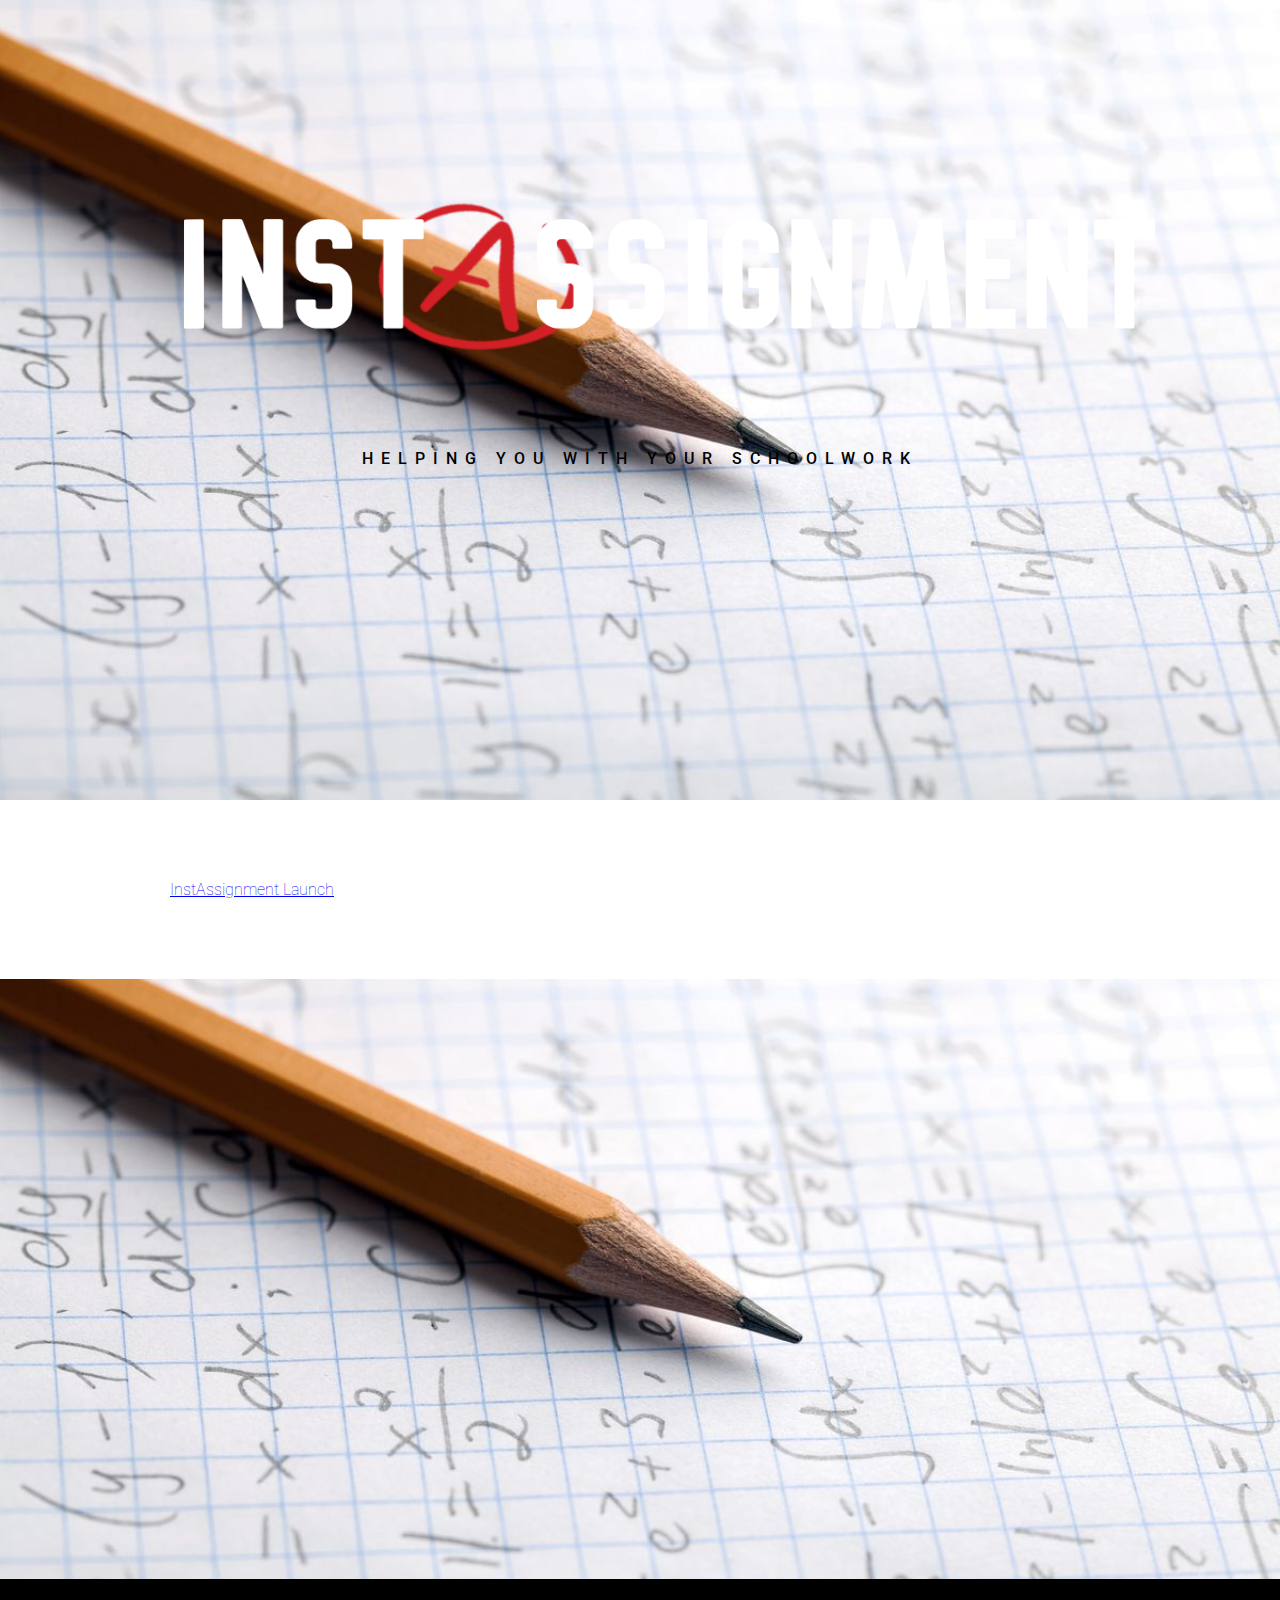
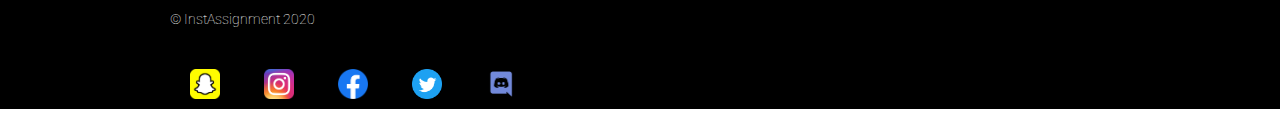
==== index.html @ b22bb9b7 "Update index.html" ====
<!DOCTYPE html>
<html lang="en-US">
  <head>
    <!-- Global site tag (gtag.js) - Google Analytics -->
<script async src="https://www.googletagmanager.com/gtag/js?id=UA-180230434-1"></script>
<script>
  window.dataLayer = window.dataLayer || [];
  function gtag(){dataLayer.push(arguments);}
  gtag('js', new Date());

  gtag('config', 'UA-180230434-1');
</script>

    <title>InstAssignment</title>
    <meta charset="utf-8">
    <link href='https://fonts.googleapis.com/css?family=Roboto:400,300,500,100' rel='stylesheet' type='text/css'>
    <link rel="icon" type="image/png" href="favicon-32x32.png" sizes="32x32">
    <link rel="icon" type="image/png" href="favicon-16x16.png" sizes="16x16">
    <link href="index.css" type="text/css" rel="stylesheet">
    <script src="https://cdn.logwork.com/widget/countdown.js"></script>
    <!-- Global site tag (gtag.js) - Google Analytics -->
    <meta name="viewport" content ="width=device-width,initial-scale=1,user-scalable=yes" />
  </head>
  <body>
    <div class="header">
      <div class="container">
        <h1><img src="InstAssignment.png" alt="InstAssignment Logo" height="160"></h1>
        <p>Helping you with your schoolwork</p>
      </div>
    </div>

    <div class="main">
      <div class="container">
        <a href="https://logwork.com/countdown-2riv" class="countdown-timer" data-style="columns" data-timezone="America/New_York" data-textcolor="#117bff" data-date="2020-10-12 08:00" data-digitscolor="#117bff">InstAssignment Launch</a>
      </div>
    </div>

    <div class="jumbotron">
      <div class="container">
      </div>
    </div>

    <div class="footer">
      <div class="container">
        <p id="footer">&copy; InstAssignment 2020</p>
      </div>

      <div class="socialMedia">
        <div class="container">
          <a href="https://www.snapchat.com/add/instassignment"><img class="btnB" src="Snapchat_App_Icon.png" width="30" height="30"></a>
          <a href="https://www.instagram.com/instassignments/"><img class="btnB" src="Instagram.png" width="30" height="30"></a>
          <a href="https://www.facebook.com/InstAssignment"><img class="btnB" src="f_logo_RGB-Blue_512.png" width="30" height="30"></a>
          <a href="https://twitter.com/InstAssignment"><img class="btnB" src="Twitter_Social_Icon_Circle_Color.png" width="30" height="30"></a>
          <a href="https://discord.gg/eXXcADa"><img class="btnB" src="Discord-Logo-Color.png" width="30" height="30"></a>
        </div>
    </div>
  </body>
</html>
---- index.css ----
html, body {
  margin: 0;
  padding: 0;
}

body {
  font-family: 'Roboto', sans-serif;
  font-weight: 100;
}

.container {
  margin: 0 auto;
  max-width: 940px;
  padding: 0 10px;
}

.header {
  background: url(homework.jpeg) no-repeat center center;
  -webkit-background-size: cover;
  -moz-background-size: cover;
  -o-background-size: cover;
  height: 800px;
  text-align: center;
}

.header .container {
  position: relative;
  top: 200px;
}

@media (max-width: 960px) {
.header .container img {
  width: 75%
}
}

.header h1 {
  color: #fff;
  line-height: 100px;
  font-size: 80px;
  margin-top: 0;
  margin-bottom: 80px;
  text-transform: uppercase;
}


@media (min-width:850px) {
  .header h1 {
    font-size: 120px;
  }
}

.header p {
  color: #000000;
  font-weight: 500;
  letter-spacing: 8px;
  margin-bottom: 40px;
  margin-top: 0;
  text-transform: uppercase;
}

nav .dropdown {
  display: none;
}

@media (max-width: 960px) {
  nav ul     { display: none; }
  nav .dropdown { display: inline-block; }
}

/* Style The Dropdown Button */
.dropbtn {
  background-color: #000000;
  color: white;
  padding: 10px 40px;
  border: none;
  cursor: pointer;
  font-family: 'Roboto', sans-serif;
  font-weight: 100;
  font-size: 16px;
}

/* The container <div> - needed to position the dropdown content */
.dropdown {
  position: relative;
  display: inline-block;
  padding-top: 20px;
}

/* Dropdown Content (Hidden by Default) */
.dropdown-content {
  display: none;
  position: absolute;
  background-color: #f9f9f9;
  min-width: 160px;
  box-shadow: 0px 8px 16px 0px rgba(0,0,0,0.2);
  z-index: 1;
  transition: background .5s;
}

/* Links inside the dropdown */
.dropdown-content a {
  color: black;
  padding: 12px 16px;
  text-decoration: none;
  display: block;
}

/* Change color of dropdown links on hover */
.dropdown-content a:hover {
  background-color: #f1f1f1
}

/* Show the dropdown menu on hover */
.dropdown:hover .dropdown-content {
  display: block;
}

/* Change the background color of the dropdown button when the dropdown content is shown */
.dropdown:hover .dropbtn {
  background-color: #117bff;
  transition: background .5s;
}

.btnA {
  color: #fff;
  background: #000;
  padding: 10px 40px;
  text-decoration: none;
  transition: background .5s;
}

.text {
  color: #fff;
  background: #000;
  padding: 10px 40px;
  text-decoration: none;
  transition: background .5s;
  position: absolute;
  top: 50%;
  left: 50%;
  transform: translate(-50%, -50%);
  -ms-transform: translate(-50%, -50%);
}

#menu-outer {
	height: 80px;
}

.nav {
	display: table;   /* Allow the centering to work */
	margin: 0 auto;
  background-image: url(instassignment.png) no-repeat center center;
  background: #000;
  height: 80px;
  width: 100%;
}

.logo {
  display: block;
  margin-left: auto;
  margin-right: auto;
  width: 50%;
}

ul#horizontal-list {
	min-width: 696px;
	list-style: none;
	padding-top: 20px;
}

ul#horizontal-list li {
		display: inline;
}

.btnA:hover, .nav ul li:hover {
  background : #117bff;
  cursor: pointer;
  transition: background .5s;
}

.text:hover {
  background : #117bff;
  cursor: pointer;
  transition: background .5s;
}

.main .container {
  margin: 80px auto;
}

.main img {
  float: center;
  margin: 50px 80px 50px 0;
}

.imgtext {
  float: left;
  padding: 0 10px 50px 0;
  position: relative;
  bottom: 50px;
}

table {
  border-collapse: separate;
  border-spacing: 0 15px;
}

th, td {
  width: 276px;
  padding: 10px;
}

.container {
  position: relative;
  width: 100%;
  color: #117bff;
}

.image {
  display: block;
  width: 100%;
  height: auto;
}

.overlay_image {
  display: block;
}

.overlay {
  position: absolute;
  top: 0;
  bottom: 0;
  left: 0;
  right: 0;
  height: 100%;
  width: 100%;
  opacity: 0;
  transition: .5s ease;
  background-color: #117bff;
}

.container:hover .overlay {
  opacity: 1;
}

.button-primary {
  color: #fff;
  background: #000;
  padding: 10px 40px;
  text-decoration: none;
  transition: background .5s;
}

.button-primary:hover {
  background : #117bff;
  cursor: pointer;
  transition: background .5s;
}

.contact
{
  text-align: left;
}

input, textarea , button
{
  width: 100%;
}
textarea
{
  height: 200px;
}

.jumbotron .btnB {
  margin: 10px 0 0;
  float: right;
}

.btnB {
  color: #fff;
  background: #000;
  padding: 10px 20px;
  text-decoration: none;
  transition: background .5s;
}

.btnB:hover {
  background : #117bff;
  cursor: pointer;
  transition: background .5s;
}

.jumbotron {
  background: url(homework.jpeg) center center;
  background-size: cover;
  -webkit-background-size: cover;
  -moz-background-size: cover;
  -o-background-size: cover;
  height: 600px;
}

.jumbotron .container {
  position: relative;
  top: 220px;
}

.jumbotron h2 {
  color: #fff;
  text-align: right;
}

.jumbotron p {
  color: #fff;
  text-align: right;
}

.jumbotron .btnA {
  margin: 10px 0 0;
  float: right;
}

.footer {
  background: #000;
  height: 80px;
  padding-bottom: 50px;
}

.footer p {
  color: #fff;
  font-size: 14px;
  height: 80px;
  line-height: 80px;
  margin: 0;
}

@media (max-width: 500px) {
  .header h1 {
    font-size: 50px;
    line-height: 64px;
  }

  .main, .jumbotron {
    padding: 0 30px;
  }

  .main img {
    width: 100%;
  }

  @media (max-width: 960px) {
    .main .container img {
      width: 35%;
    }
  }
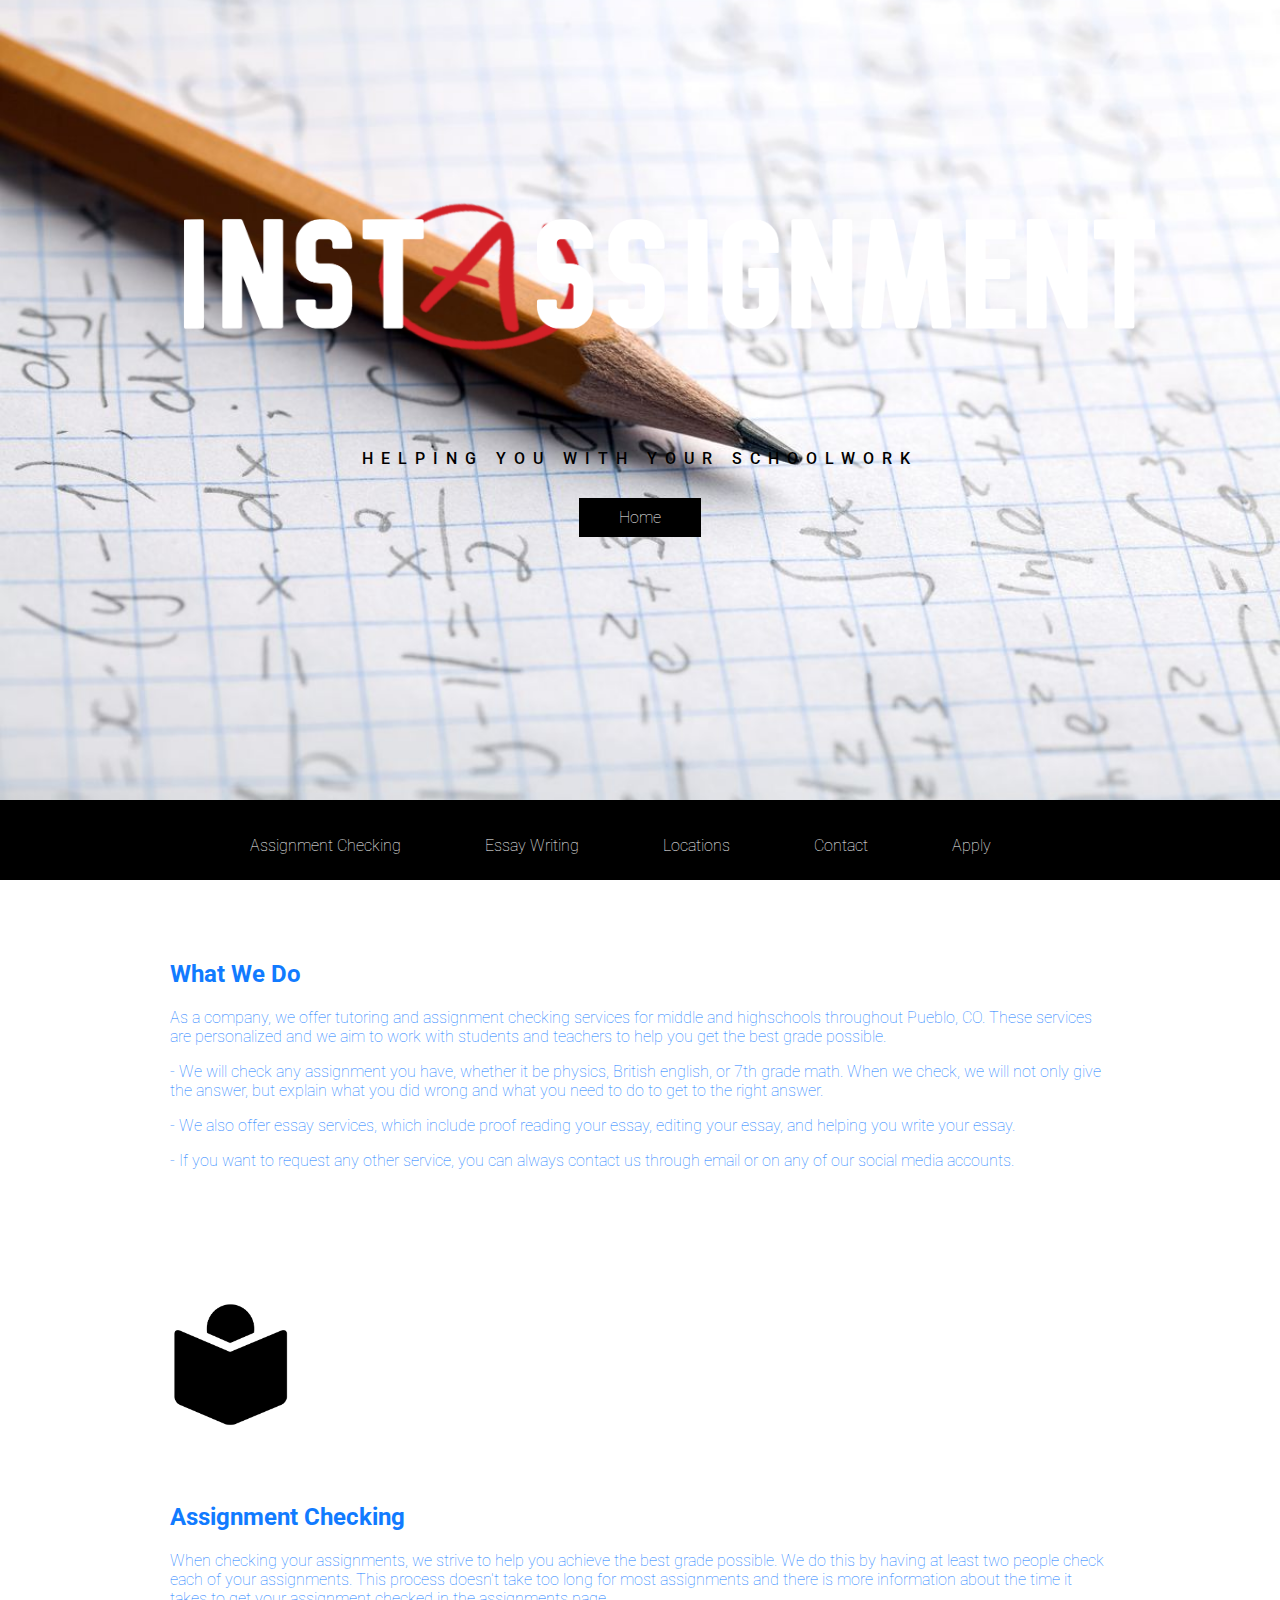
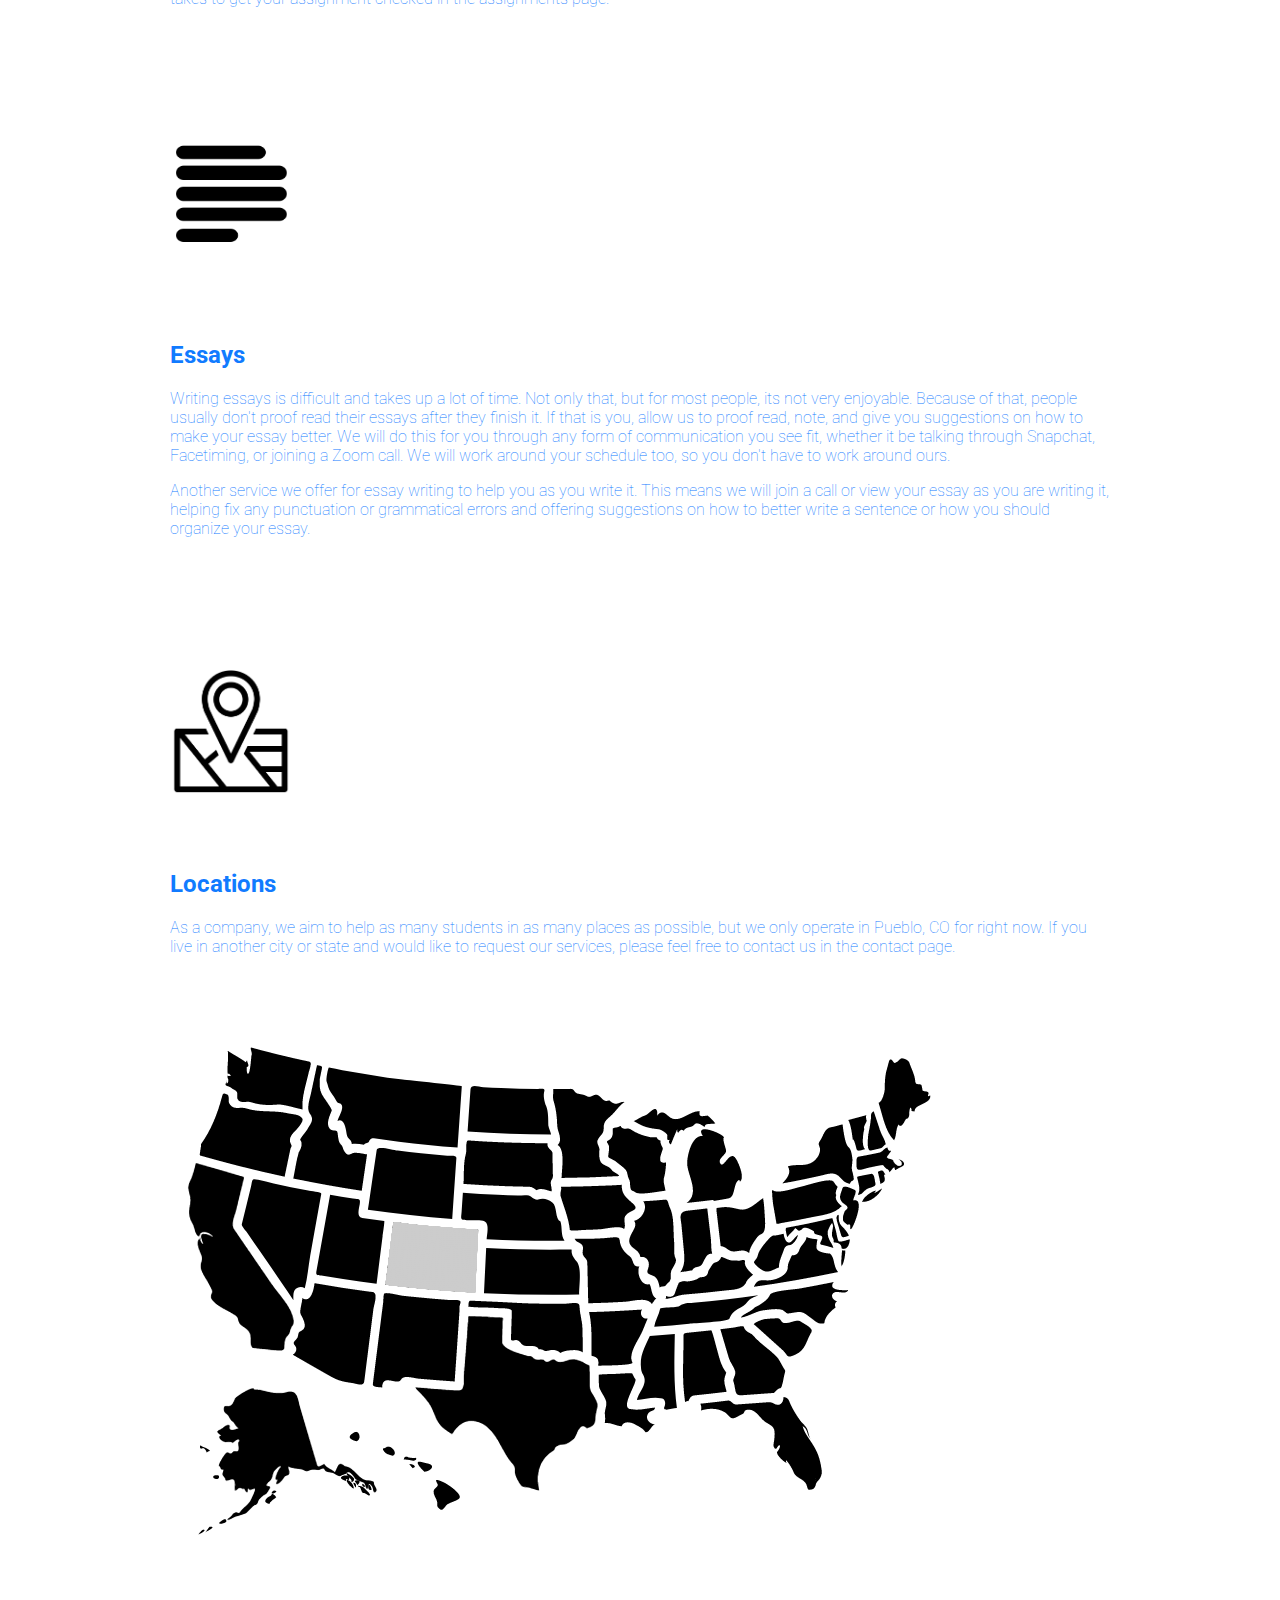
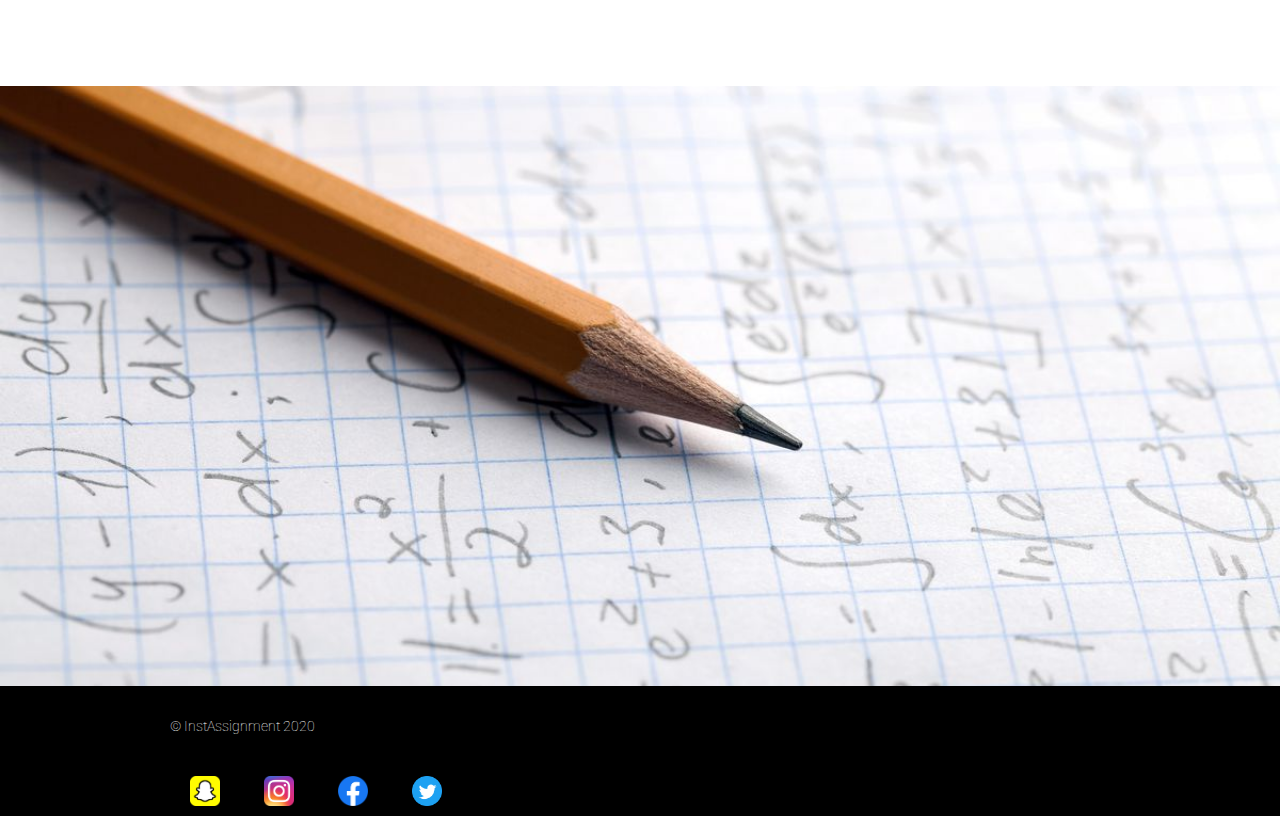
==== commit 21939498: "Add files via upload" ====
--- a/index.html
+++ b/index.html
@@ -10,15 +10,12 @@
 
   gtag('config', 'UA-180230434-1');
 </script>
-
     <title>InstAssignment</title>
     <meta charset="utf-8">
     <link href='https://fonts.googleapis.com/css?family=Roboto:400,300,500,100' rel='stylesheet' type='text/css'>
     <link rel="icon" type="image/png" href="favicon-32x32.png" sizes="32x32">
     <link rel="icon" type="image/png" href="favicon-16x16.png" sizes="16x16">
     <link href="index.css" type="text/css" rel="stylesheet">
-    <script src="https://cdn.logwork.com/widget/countdown.js"></script>
-    <!-- Global site tag (gtag.js) - Google Analytics -->
     <meta name="viewport" content ="width=device-width,initial-scale=1,user-scalable=yes" />
   </head>
   <body>
@@ -26,12 +23,67 @@
       <div class="container">
         <h1><img src="InstAssignment.png" alt="InstAssignment Logo" height="160"></h1>
         <p>Helping you with your schoolwork</p>
+        <a class="btnA" href="index.html">Home</a>
+      </div>
+    </div>
+
+    <div class="nav">
+      <div class="container">
+        <nav>
+        <ul id="horizontal-list">
+          <li><a class="btnA" href="assignmentChecking.html">Assignment Checking</a></li>
+          <li><a class="btnA" href="essay.html">Essay Writing</a></li>
+          <li><a class="btnA" href="location.html">Locations</a></li>
+          <li><a class="btnA" href="contact.html">Contact</a></li>
+          <li><a class="btnA" href="apply.html">Apply</a></li>
+        </ul>
+        <div class="dropdown">
+          <button class="dropbtn">Dropdown</button>
+          <div class="dropdown-content">
+            <a href="assignmentChecking.html">Assignment Checking</a>
+            <a href="essay.html">Essay Writing</a>
+            <a href="location.html">Locations</a>
+            <a href="contact.html">Contact</a>
+            <a href="apply.html">Apply</a>
+          </div>
+        </div>
+      </nav>
       </div>
     </div>
 
     <div class="main">
       <div class="container">
-        <a href="https://logwork.com/countdown-2riv" class="countdown-timer" data-style="columns" data-timezone="America/New_York" data-textcolor="#117bff" data-date="2020-10-12 08:00" data-digitscolor="#117bff">InstAssignment Launch</a>
+        <h2>What We Do</h2>
+        <p>As a company, we offer tutoring and assignment checking services for middle and highschools throughout Pueblo, CO. These services are personalized and we aim to work with students and teachers to help you get the best grade possible.</p>
+        <p>- We will check any assignment you have, whether it be physics, British english, or 7th grade math. When we check, we will not only give the answer, but explain what you did wrong and what you need to do to get to the right answer.</p>
+        <p>- We also offer essay services, which include proof reading your essay, editing your essay, and helping you write your essay.</p>
+        <p>- If you want to request any other service, you can always contact us through email or on any of our social media accounts.</p>
+      </div>
+    </div>
+
+    <div class="main">
+      <div class="container">
+        <img src="personReading.png" alt="Person Reading Avatar" height="129" width="123">
+        <h2>Assignment Checking</h2>
+        <p>When checking your assignments, we strive to help you achieve the best grade possible. We do this by having at least two people check each of your assignments. This process doesn't take too long for most assignments and there is more information about the time it takes to get your assignment checked in the assignments page.</p>
+      </div>
+    </div>
+
+    <div class="main">
+      <div class="container">
+        <img src="essay.png" alt="Words Icon" height="129" width="123">
+        <h2>Essays</h2>
+        <p>Writing essays is difficult and takes up a lot of time. Not only that, but for most people, its not very enjoyable. Because of that, people usually don't proof read their essays after they finish it. If that is you, allow us to proof read, note, and give you suggestions on how to make your essay better. We will do this for you through any form of communication you see fit, whether it be talking through Snapchat, Facetiming, or joining a Zoom call. We will work around your schedule too, so you don't have to work around ours.</p>
+        <p>Another service we offer for essay writing to help you as you write it. This means we will join a call or view your essay as you are writing it, helping fix any punctuation or grammatical errors and offering suggestions on how to better write a sentence or how you should organize your essay.</p>
+      </div>
+    </div>
+
+    <div class="main">
+      <div class="container">
+        <img src="map.png" alt="Map Icon" height="129" width="123">
+        <h2>Locations</h2>
+        <p>As a company, we aim to help as many students in as many places as possible, but we only operate in Pueblo, CO for right now. If you live in another city or state and would like to request our services, please feel free to contact us in the contact page.</p>
+        <img src="USMap.png" alt="US Map">
       </div>
     </div>
 
@@ -47,11 +99,10 @@
 
       <div class="socialMedia">
         <div class="container">
-          <a href="https://www.snapchat.com/add/instassignment"><img class="btnB" src="Snapchat_App_Icon.png" width="30" height="30"></a>
-          <a href="https://www.instagram.com/instassignments/"><img class="btnB" src="Instagram.png" width="30" height="30"></a>
-          <a href="https://www.facebook.com/InstAssignment"><img class="btnB" src="f_logo_RGB-Blue_512.png" width="30" height="30"></a>
-          <a href="https://twitter.com/InstAssignment"><img class="btnB" src="Twitter_Social_Icon_Circle_Color.png" width="30" height="30"></a>
-          <a href="https://discord.gg/eXXcADa"><img class="btnB" src="Discord-Logo-Color.png" width="30" height="30"></a>
+          <a href="#!"><img class="btnB" src="Snapchat_App_Icon.png" width="30" height="30"></a>
+          <a href="#!"><img class="btnB" src="Instagram.png" width="30" height="30"></a>
+          <a href="#!"><img class="btnB" src="f_logo_RGB-Blue_512.png" width="30" height="30"></a>
+          <a href="#!"><img class="btnB" src="Twitter_Social_Icon_Circle_Color.png" width="30" height="30"></a>
         </div>
     </div>
   </body>
--- a/index.css
+++ b/index.css
@@ -29,7 +29,7 @@
 }
 
 @media (max-width: 960px) {
-.header .container img {
+.header .container img iframe {
   width: 75%
 }
 }
@@ -43,6 +43,11 @@
   text-transform: uppercase;
 }
 
+@media (max-width: 960px) {
+  .main .container iframe {
+    width: 50%;
+  }
+}
 
 @media (min-width:850px) {
   .header h1 {
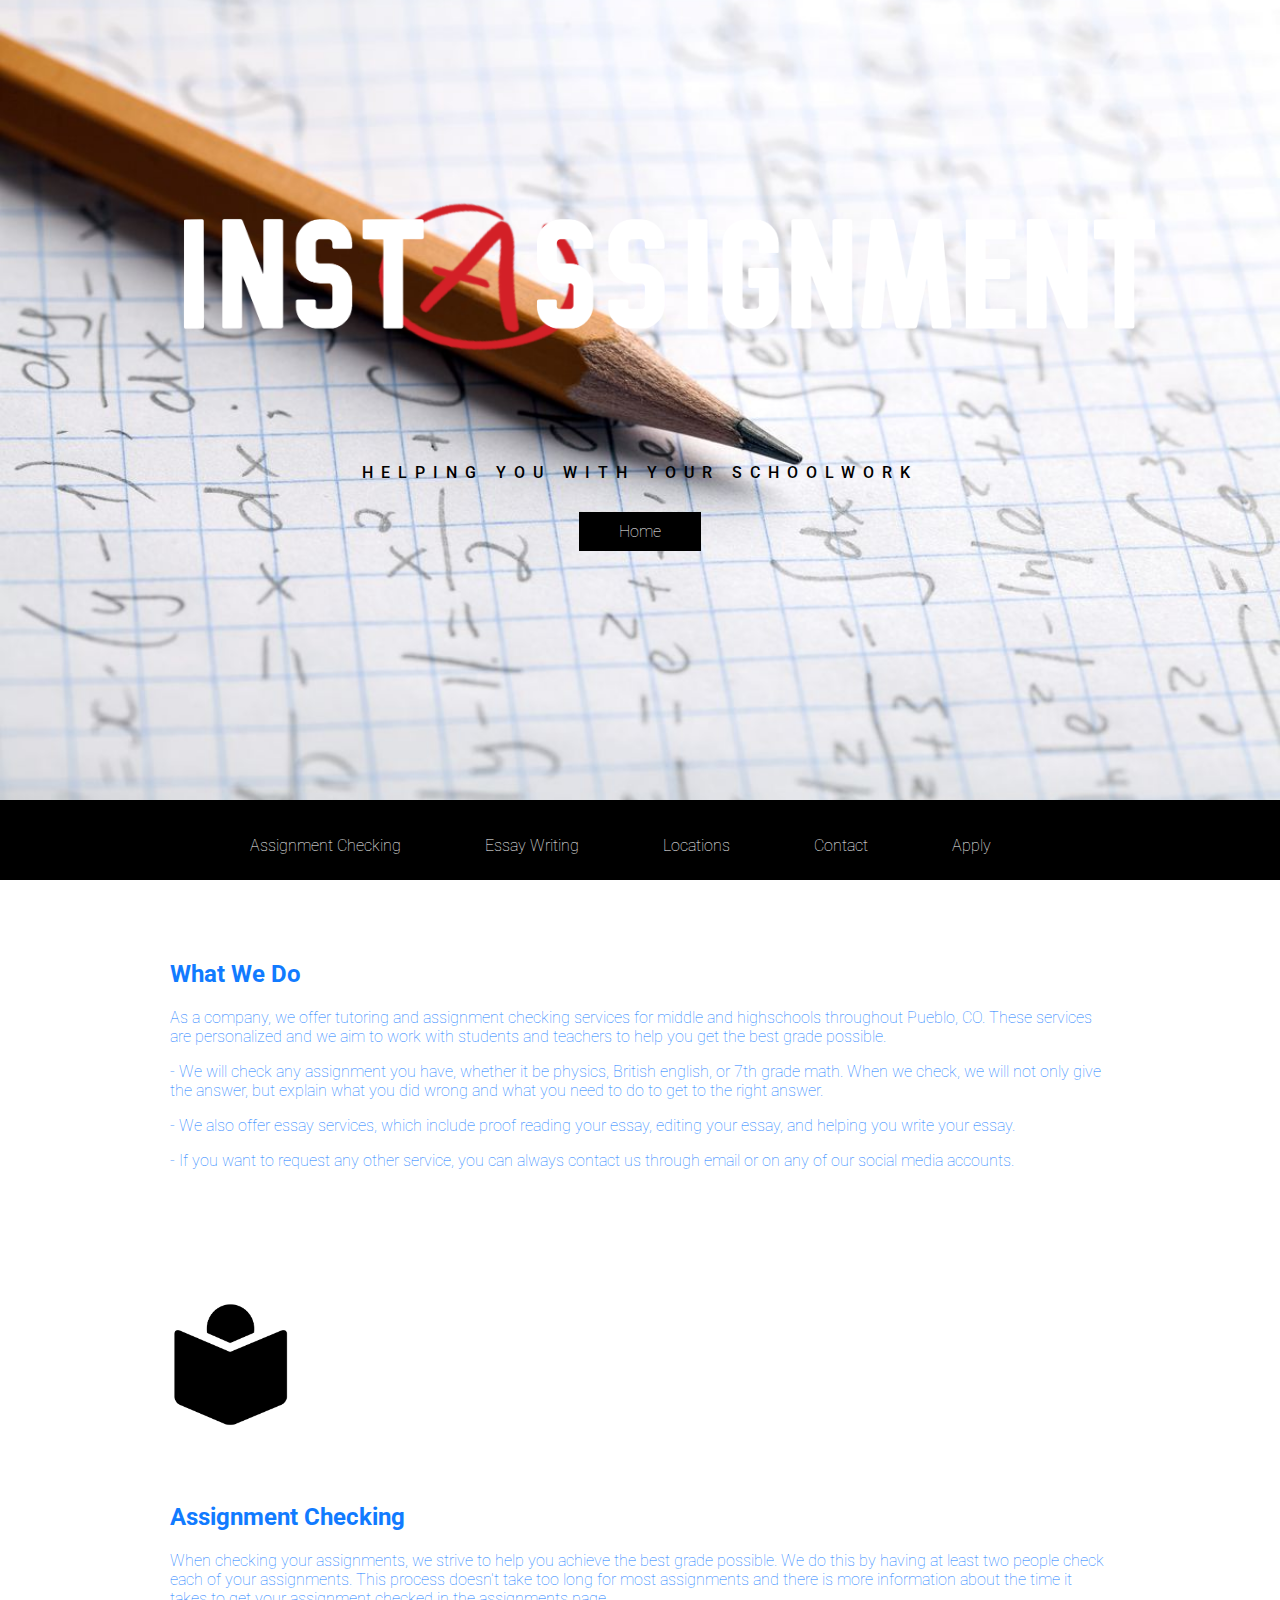
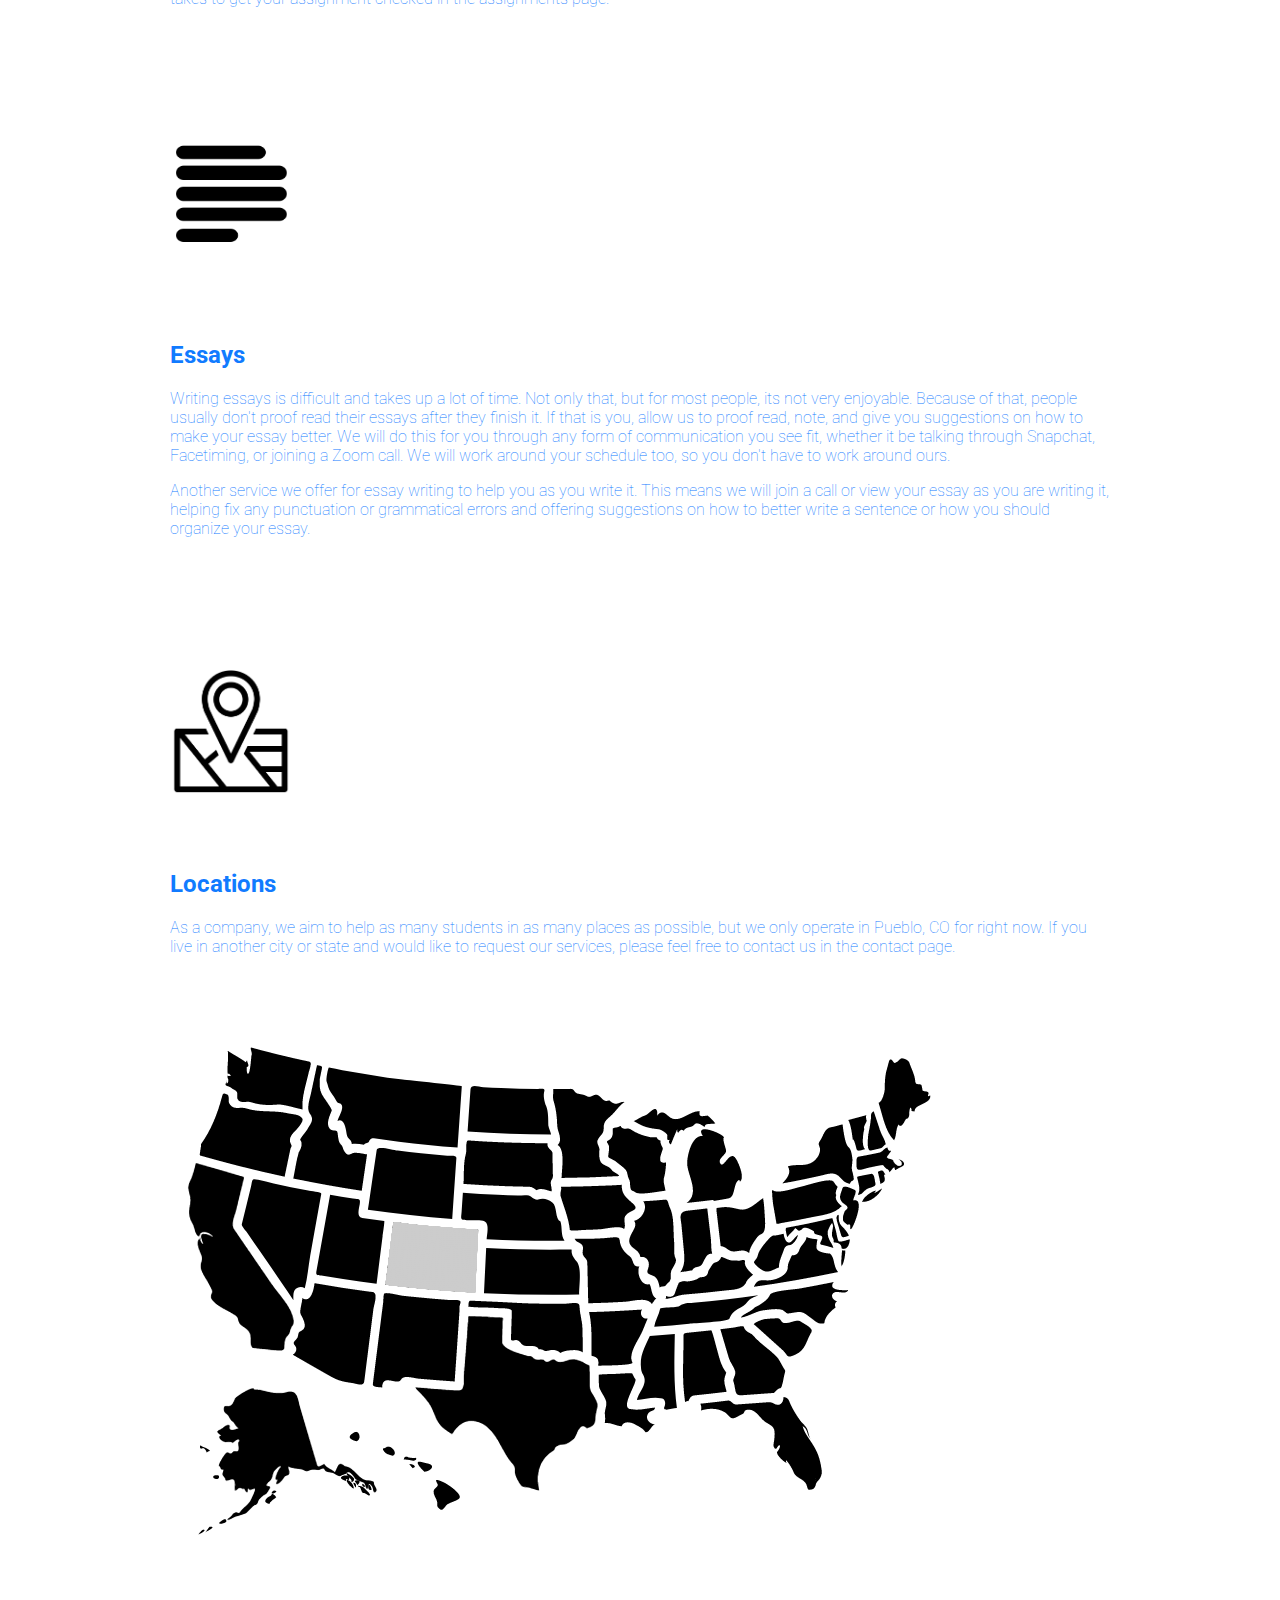
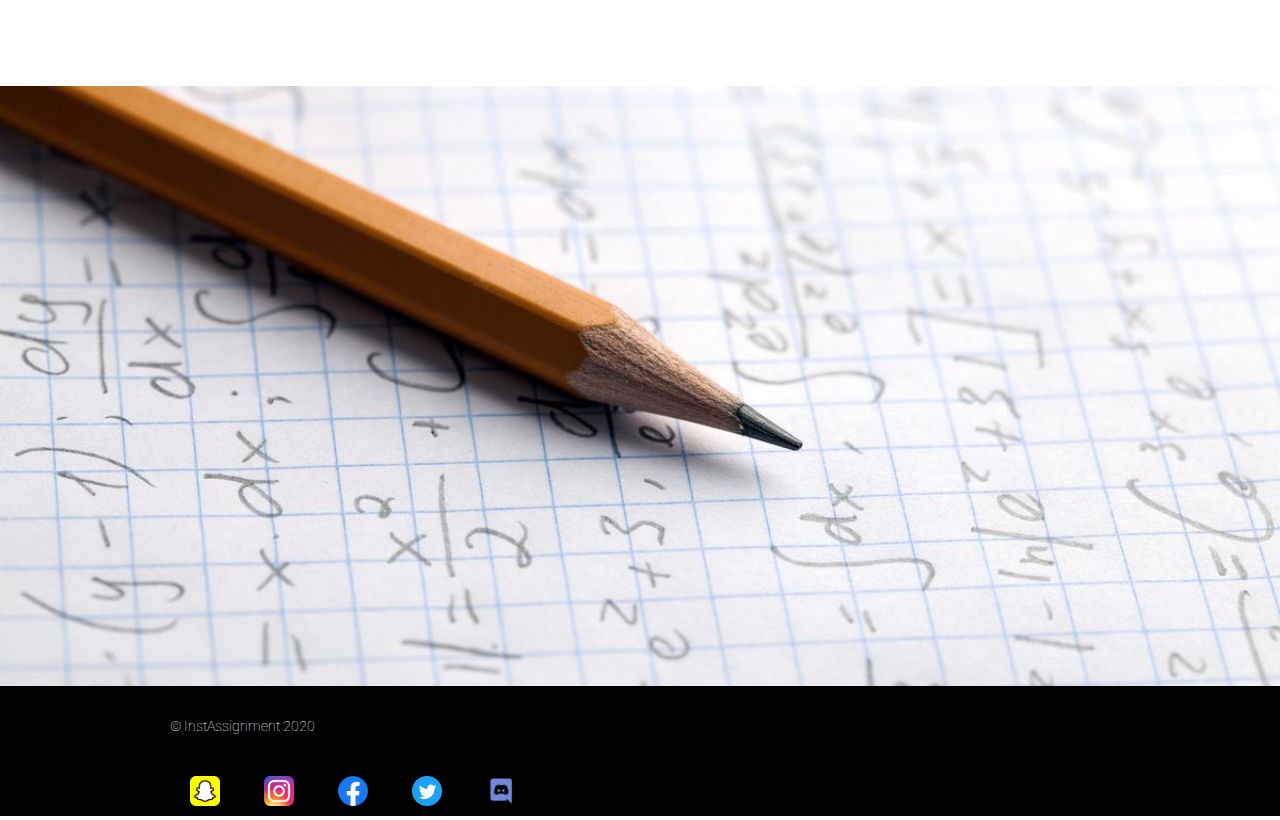
==== commit 10365173: "Add files via upload" ====
--- a/index.html
+++ b/index.html
@@ -12,6 +12,8 @@
 </script>
     <title>InstAssignment</title>
     <meta charset="utf-8">
+    <meta name="description" content="Education Service">
+    <meta name="keywords" content="Education, Service, School, Business, InstAssignment, Tutoring, Checking, Homework, Teaching, Students, Student, Teach, Work, Tutor">
     <link href='https://fonts.googleapis.com/css?family=Roboto:400,300,500,100' rel='stylesheet' type='text/css'>
     <link rel="icon" type="image/png" href="favicon-32x32.png" sizes="32x32">
     <link rel="icon" type="image/png" href="favicon-16x16.png" sizes="16x16">
@@ -99,10 +101,11 @@
 
       <div class="socialMedia">
         <div class="container">
-          <a href="#!"><img class="btnB" src="Snapchat_App_Icon.png" width="30" height="30"></a>
-          <a href="#!"><img class="btnB" src="Instagram.png" width="30" height="30"></a>
-          <a href="#!"><img class="btnB" src="f_logo_RGB-Blue_512.png" width="30" height="30"></a>
-          <a href="#!"><img class="btnB" src="Twitter_Social_Icon_Circle_Color.png" width="30" height="30"></a>
+          <a href="https://www.snapchat.com/add/instassignment"><img class="btnB" src="Snapchat_App_Icon.png" width="30" height="30"></a>
+          <a href="https://www.instagram.com/instassignments/"><img class="btnB" src="Instagram.png" width="30" height="30"></a>
+          <a href="https://www.facebook.com/InstAssignment"><img class="btnB" src="f_logo_RGB-Blue_512.png" width="30" height="30"></a>
+          <a href="https://twitter.com/InstAssignment"><img class="btnB" src="Twitter_Social_Icon_Circle_Color.png" width="30" height="30"></a>
+          <a href="https://discord.gg/eXXcADa"><img class="btnB" src="Discord-Logo-Color.png" width="30" height="30"></a>
         </div>
     </div>
   </body>
--- a/index.css
+++ b/index.css
@@ -43,16 +43,22 @@
   text-transform: uppercase;
 }
 
-@media (max-width: 960px) {
-  .main .container iframe {
-    width: 50%;
-  }
-}
-
-@media (min-width:850px) {
-  .header h1 {
-    font-size: 120px;
-  }
+table {
+width: 100%;}
+
+@media screen and (max-width: 800px) {
+  table .img {
+  width: 90%;}
+}
+
+@media screen and (max-width: 1000px) {
+  table .img {
+  width: 80%;}
+}
+
+@media screen and (max-width: 600px) {
+  table .img {
+  width: 70%;}
 }
 
 .header p {
@@ -296,6 +302,14 @@
   transition: background .5s;
 }
 
+.btnC {
+  color: #fff;
+  background: #fff;
+  padding: 10px 20px;
+  text-decoration: none;
+  transition: background .5s;
+}
+
 .jumbotron {
   background: url(homework.jpeg) center center;
   background-size: cover;
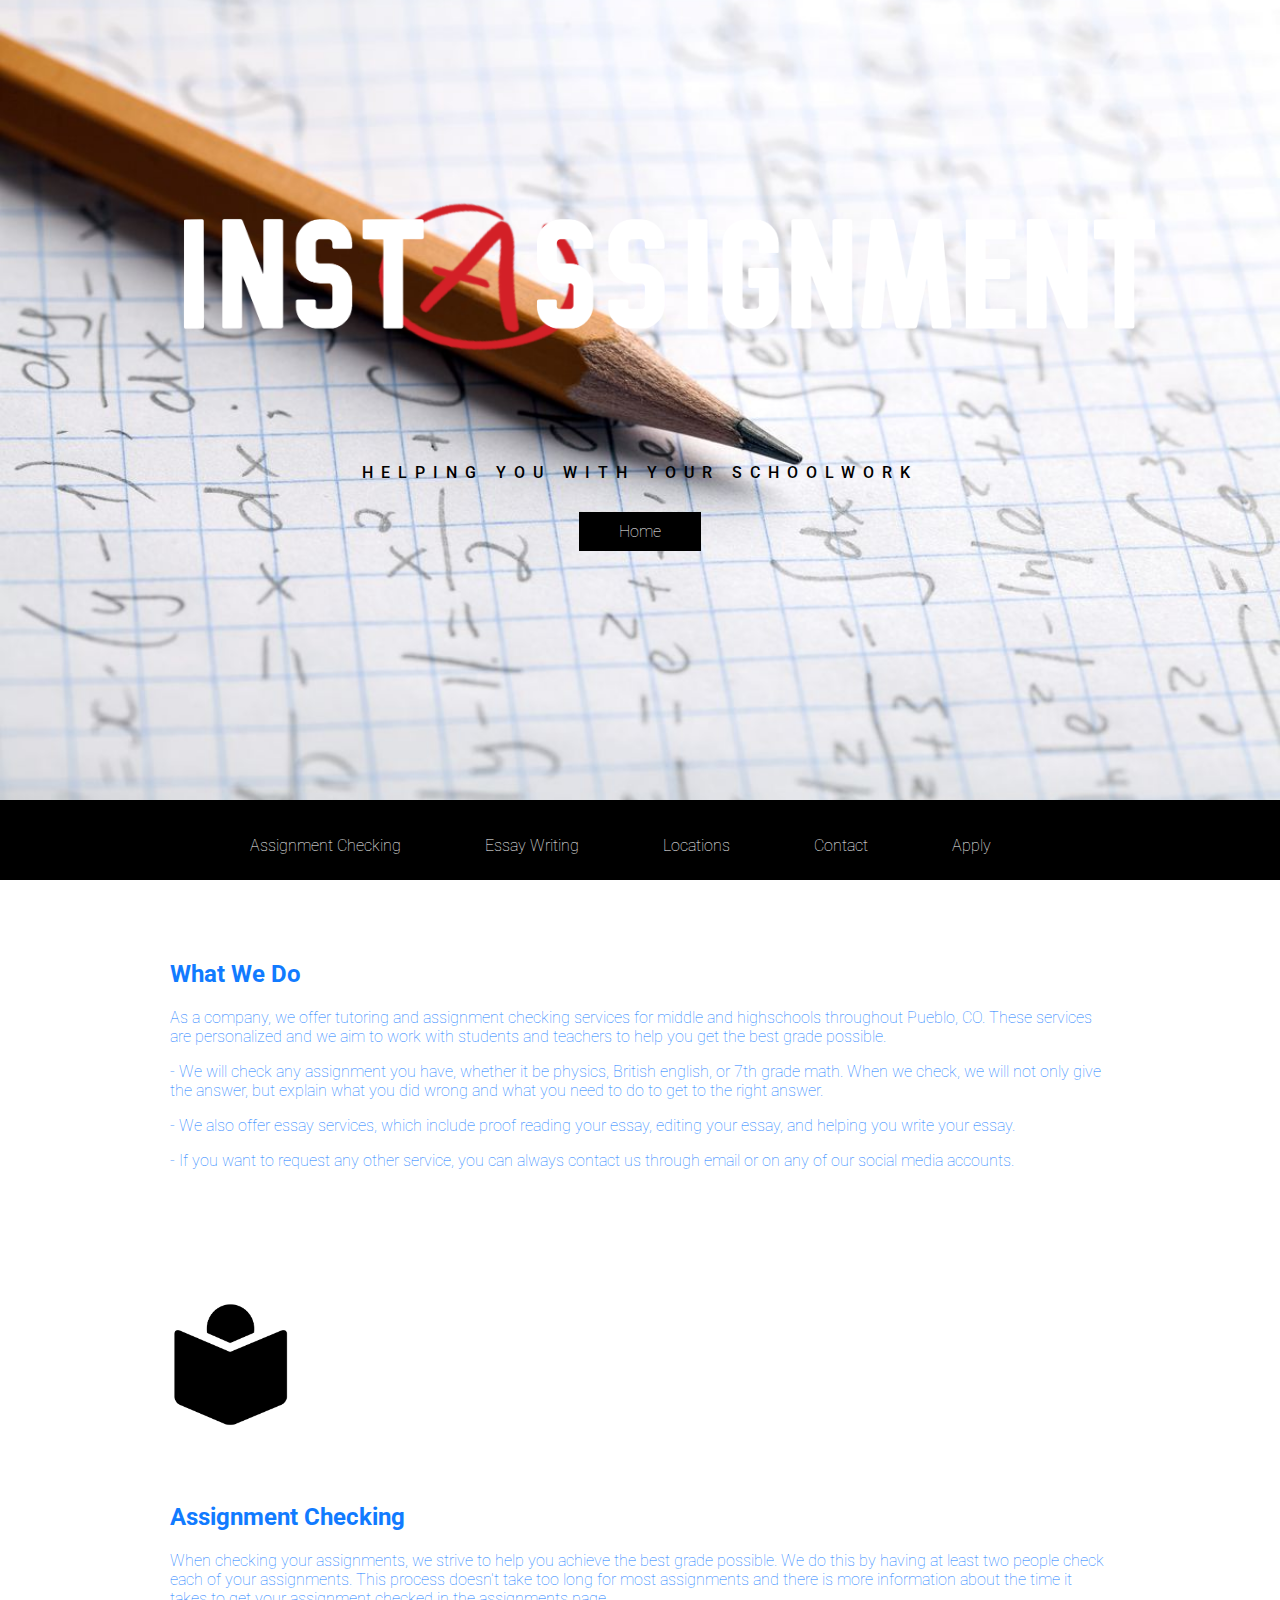
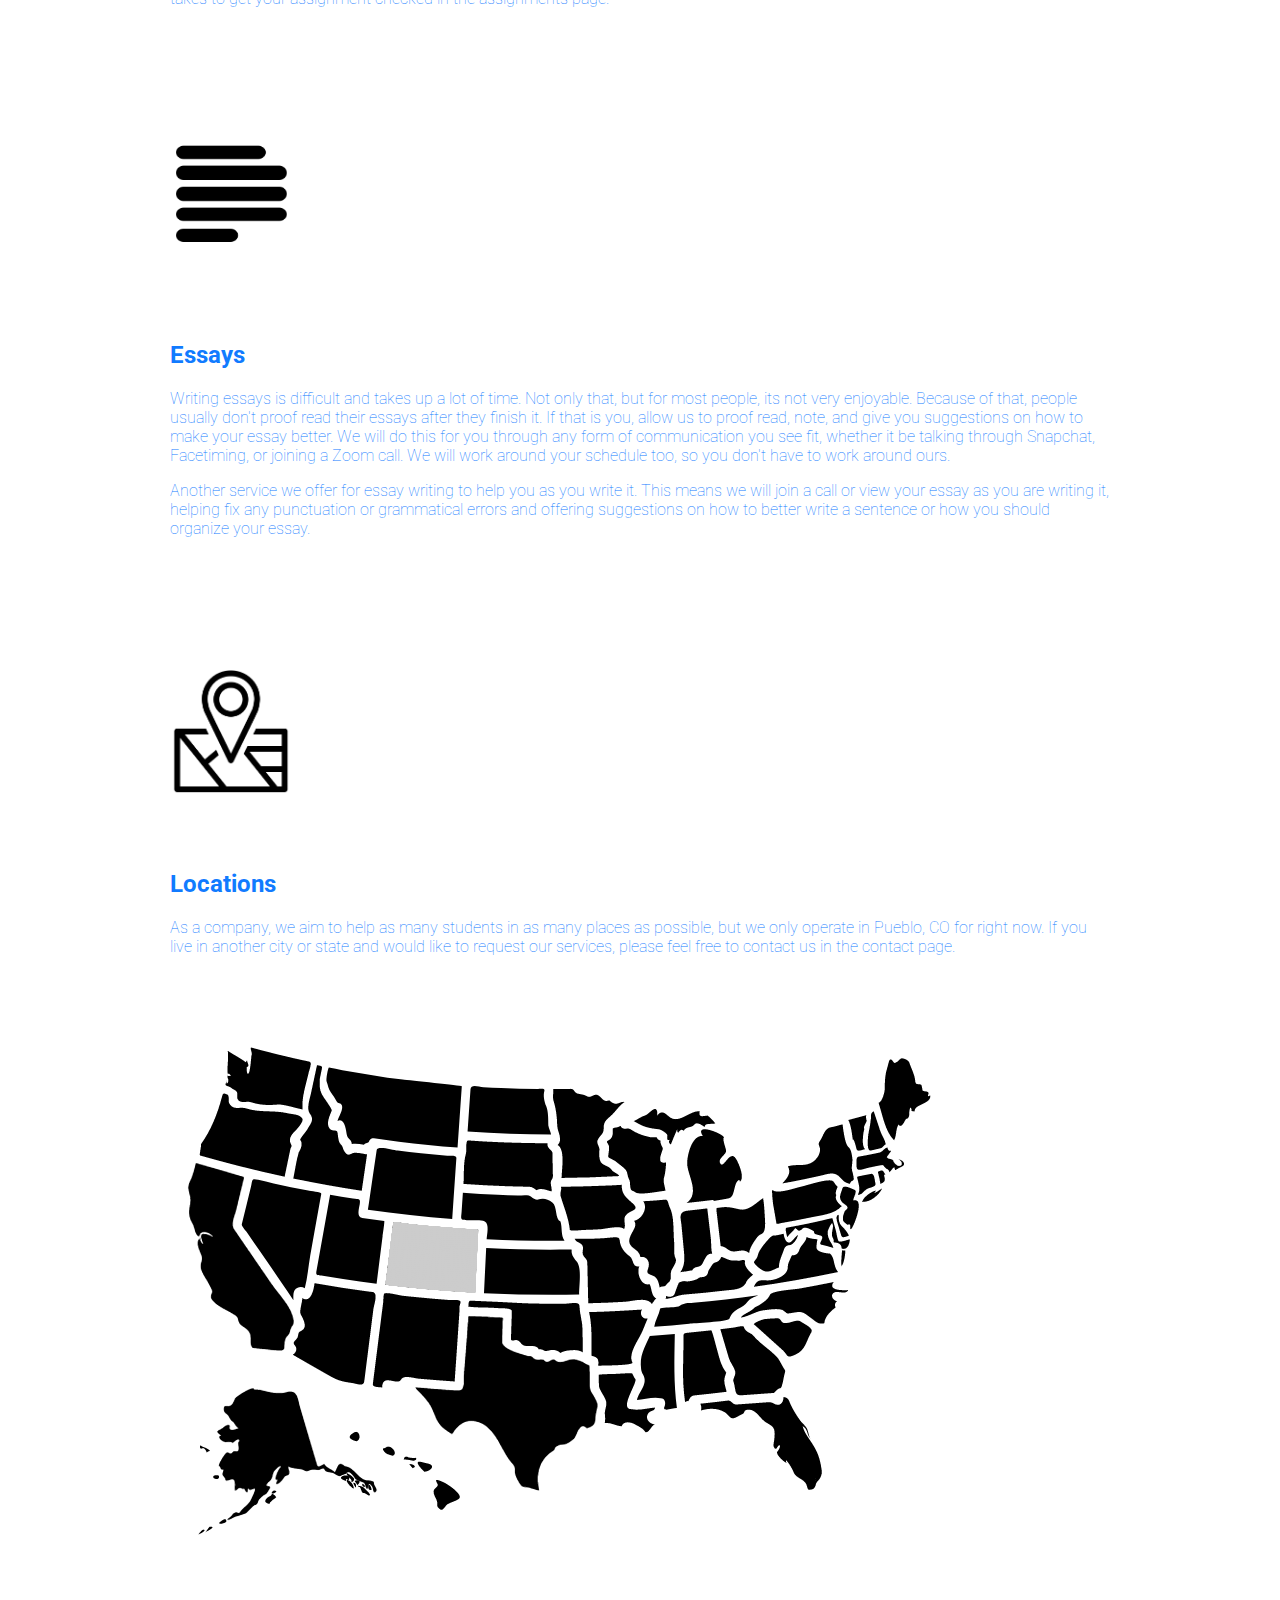
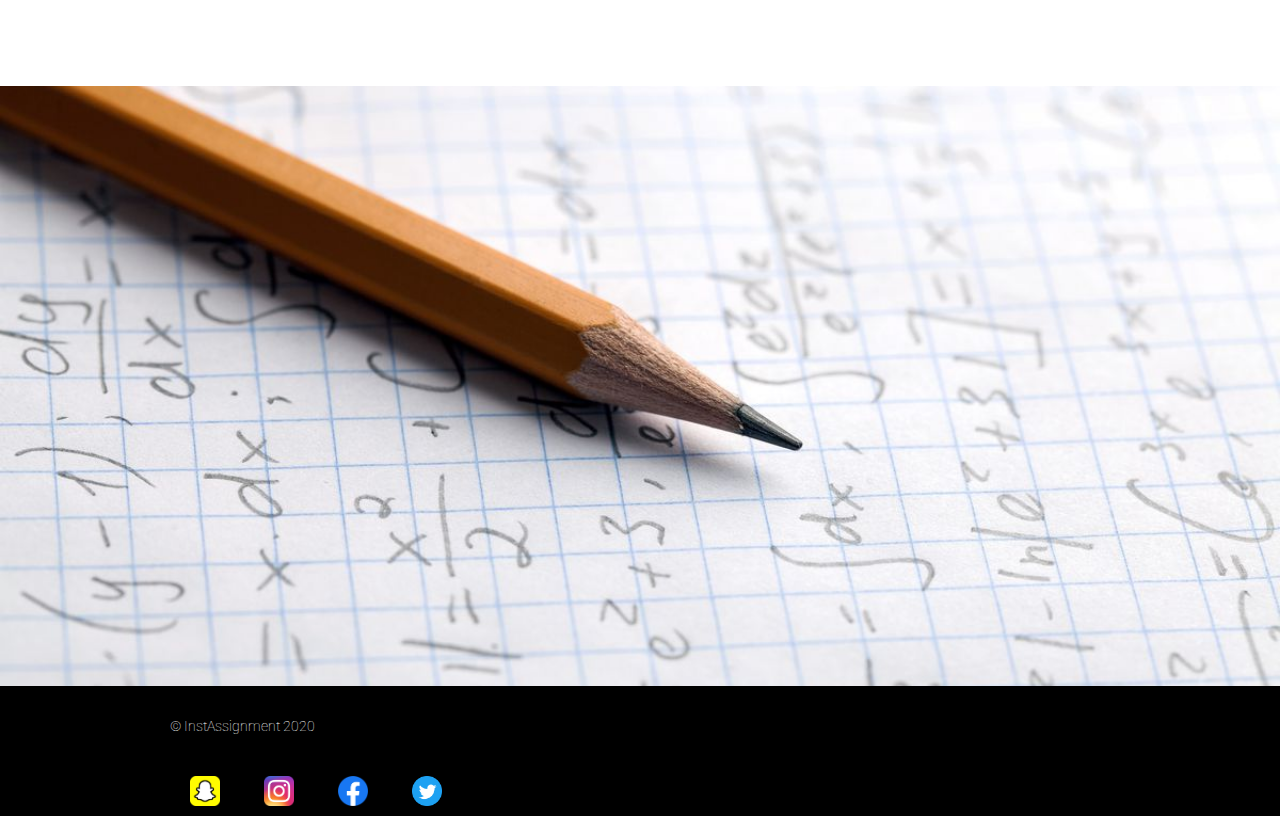
==== commit 4620c68b: "Add files via upload" ====
--- a/index.html
+++ b/index.html
@@ -1,19 +1,8 @@
 <!DOCTYPE html>
 <html lang="en-US">
   <head>
-    <!-- Global site tag (gtag.js) - Google Analytics -->
-<script async src="https://www.googletagmanager.com/gtag/js?id=UA-180230434-1"></script>
-<script>
-  window.dataLayer = window.dataLayer || [];
-  function gtag(){dataLayer.push(arguments);}
-  gtag('js', new Date());
-
-  gtag('config', 'UA-180230434-1');
-</script>
     <title>InstAssignment</title>
     <meta charset="utf-8">
-    <meta name="description" content="Education Service">
-    <meta name="keywords" content="Education, Service, School, Business, InstAssignment, Tutoring, Checking, Homework, Teaching, Students, Student, Teach, Work, Tutor">
     <link href='https://fonts.googleapis.com/css?family=Roboto:400,300,500,100' rel='stylesheet' type='text/css'>
     <link rel="icon" type="image/png" href="favicon-32x32.png" sizes="32x32">
     <link rel="icon" type="image/png" href="favicon-16x16.png" sizes="16x16">
@@ -35,12 +24,12 @@
         <ul id="horizontal-list">
           <li><a class="btnA" href="assignmentChecking.html">Assignment Checking</a></li>
           <li><a class="btnA" href="essay.html">Essay Writing</a></li>
-          <li><a class="btnA" href="location.html">Locations</a></li>
+          <li><a class="btnA" href="locations.html">Locations</a></li>
           <li><a class="btnA" href="contact.html">Contact</a></li>
           <li><a class="btnA" href="apply.html">Apply</a></li>
         </ul>
         <div class="dropdown">
-          <button class="dropbtn">Dropdown</button>
+          <button class="dropbtn">Pages</button>
           <div class="dropdown-content">
             <a href="assignmentChecking.html">Assignment Checking</a>
             <a href="essay.html">Essay Writing</a>
@@ -101,11 +90,10 @@
 
       <div class="socialMedia">
         <div class="container">
-          <a href="https://www.snapchat.com/add/instassignment"><img class="btnB" src="Snapchat_App_Icon.png" width="30" height="30"></a>
-          <a href="https://www.instagram.com/instassignments/"><img class="btnB" src="Instagram.png" width="30" height="30"></a>
-          <a href="https://www.facebook.com/InstAssignment"><img class="btnB" src="f_logo_RGB-Blue_512.png" width="30" height="30"></a>
-          <a href="https://twitter.com/InstAssignment"><img class="btnB" src="Twitter_Social_Icon_Circle_Color.png" width="30" height="30"></a>
-          <a href="https://discord.gg/eXXcADa"><img class="btnB" src="Discord-Logo-Color.png" width="30" height="30"></a>
+          <a href="#!"><img class="btnB" src="Snapchat_App_Icon.png" width="30" height="30"></a>
+          <a href="#!"><img class="btnB" src="Instagram.png" width="30" height="30"></a>
+          <a href="#!"><img class="btnB" src="f_logo_RGB-Blue_512.png" width="30" height="30"></a>
+          <a href="#!"><img class="btnB" src="Twitter_Social_Icon_Circle_Color.png" width="30" height="30"></a>
         </div>
     </div>
   </body>
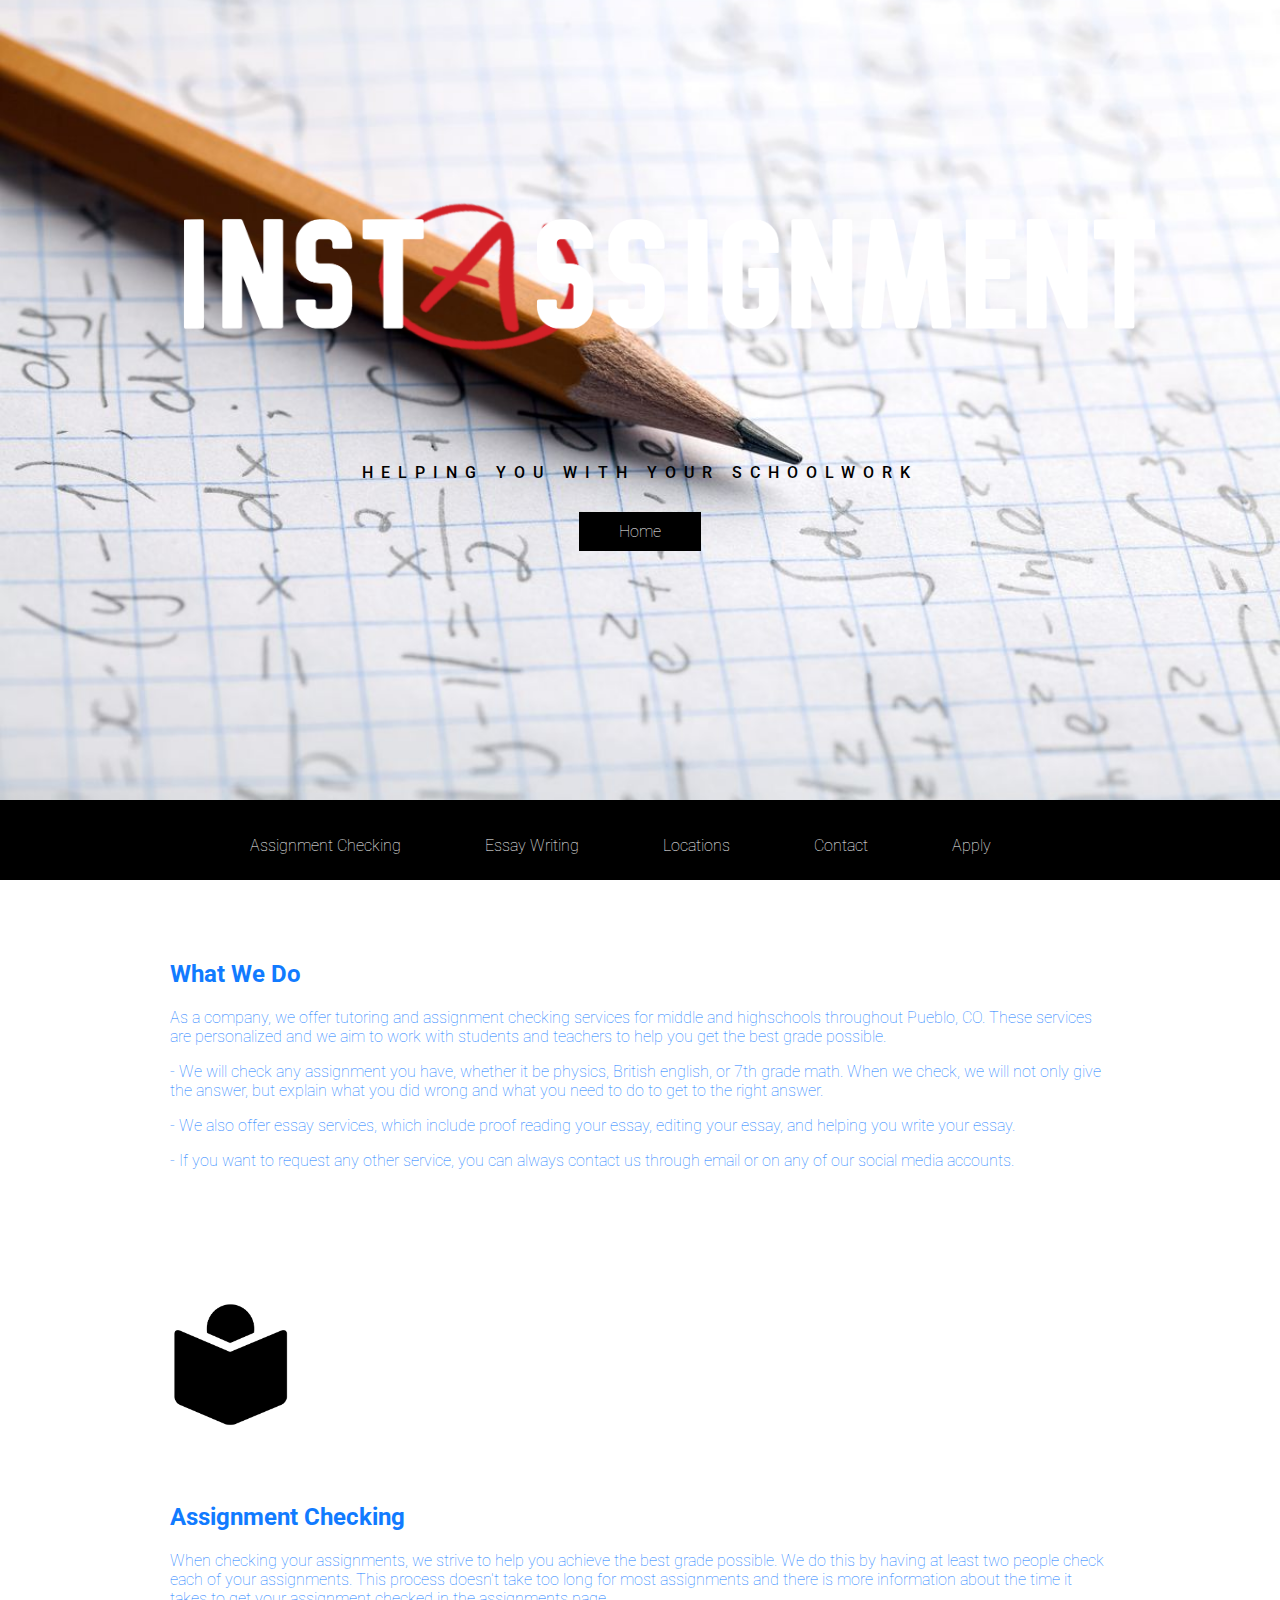
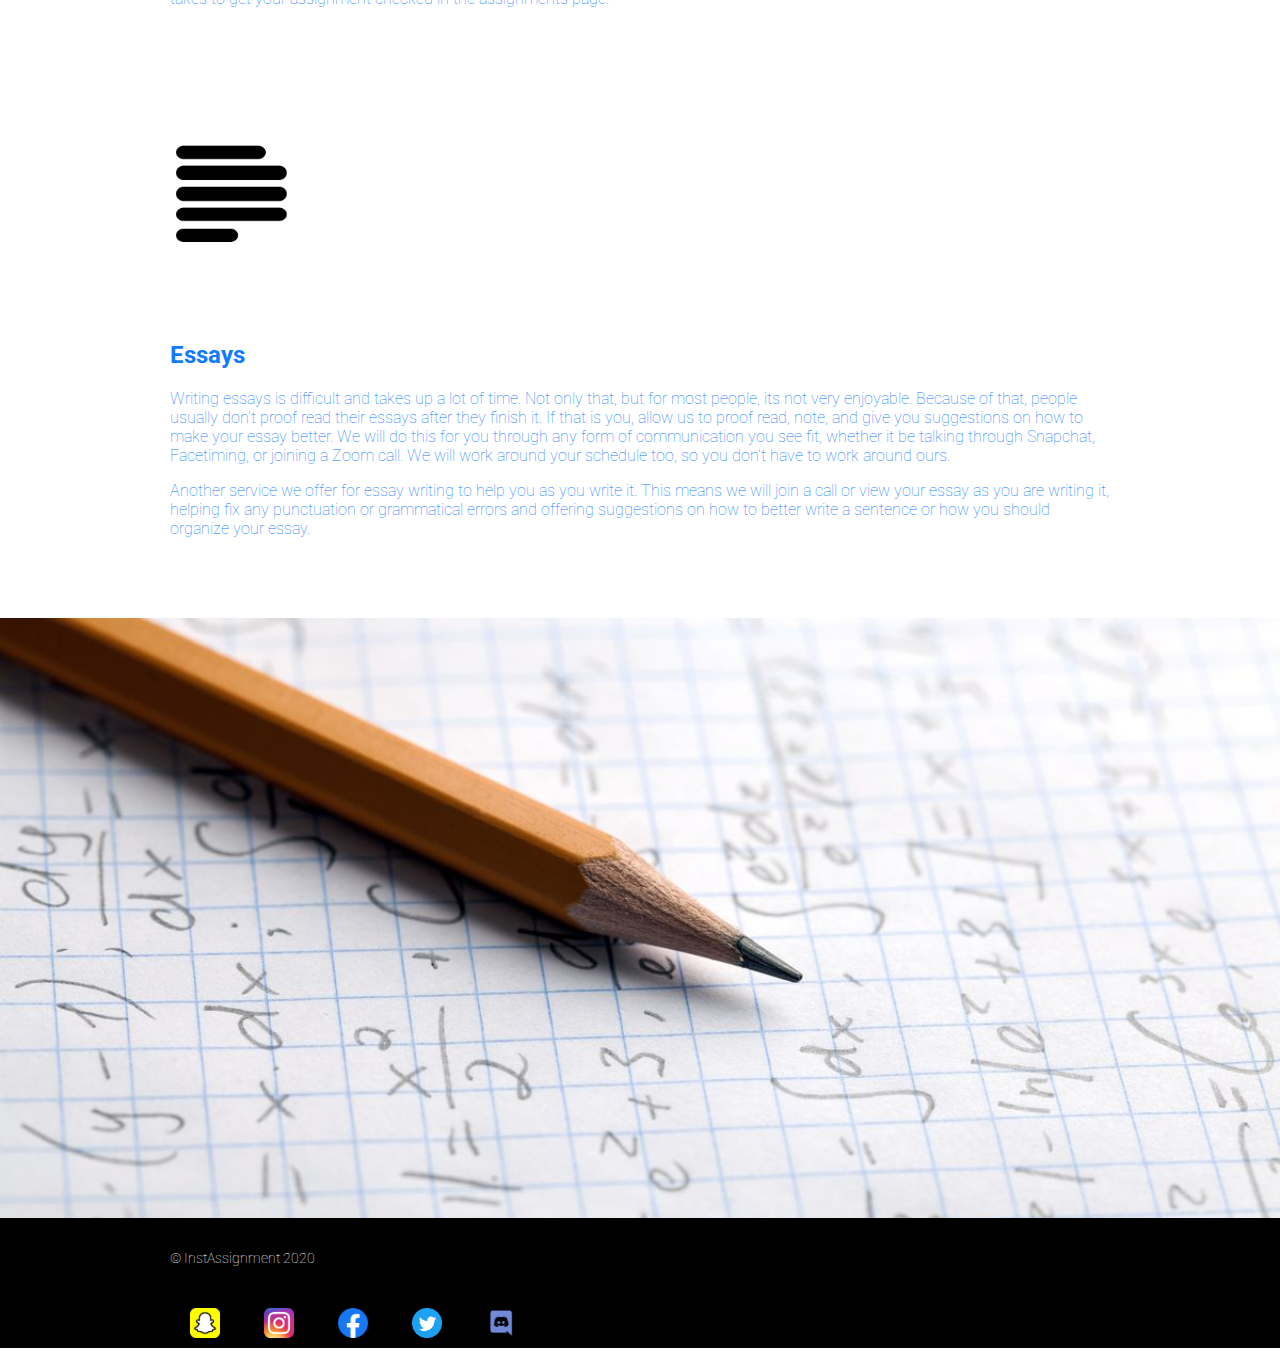
==== commit 43aa1ef3: "Add files via upload" ====
--- a/index.html
+++ b/index.html
@@ -1,8 +1,19 @@
 <!DOCTYPE html>
 <html lang="en-US">
   <head>
+    <!-- Global site tag (gtag.js) - Google Analytics -->
+<script async src="https://www.googletagmanager.com/gtag/js?id=UA-180230434-1"></script>
+<script>
+  window.dataLayer = window.dataLayer || [];
+  function gtag(){dataLayer.push(arguments);}
+  gtag('js', new Date());
+
+  gtag('config', 'UA-180230434-1');
+</script>
     <title>InstAssignment</title>
     <meta charset="utf-8">
+    <meta name="description" content="Education Service">
+    <meta name="keywords" content="Education, Service, School, Business, InstAssignment, Tutoring, Checking, Homework, Teaching, Students, Student, Teach, Work, Tutor">
     <link href='https://fonts.googleapis.com/css?family=Roboto:400,300,500,100' rel='stylesheet' type='text/css'>
     <link rel="icon" type="image/png" href="favicon-32x32.png" sizes="32x32">
     <link rel="icon" type="image/png" href="favicon-16x16.png" sizes="16x16">
@@ -29,11 +40,11 @@
           <li><a class="btnA" href="apply.html">Apply</a></li>
         </ul>
         <div class="dropdown">
-          <button class="dropbtn">Pages</button>
+          <button class="dropbtn">Dropdown</button>
           <div class="dropdown-content">
             <a href="assignmentChecking.html">Assignment Checking</a>
             <a href="essay.html">Essay Writing</a>
-            <a href="location.html">Locations</a>
+            <a href="locations.html">Locations</a>
             <a href="contact.html">Contact</a>
             <a href="apply.html">Apply</a>
           </div>
@@ -69,15 +80,6 @@
       </div>
     </div>
 
-    <div class="main">
-      <div class="container">
-        <img src="map.png" alt="Map Icon" height="129" width="123">
-        <h2>Locations</h2>
-        <p>As a company, we aim to help as many students in as many places as possible, but we only operate in Pueblo, CO for right now. If you live in another city or state and would like to request our services, please feel free to contact us in the contact page.</p>
-        <img src="USMap.png" alt="US Map">
-      </div>
-    </div>
-
     <div class="jumbotron">
       <div class="container">
       </div>
@@ -90,10 +92,11 @@
 
       <div class="socialMedia">
         <div class="container">
-          <a href="#!"><img class="btnB" src="Snapchat_App_Icon.png" width="30" height="30"></a>
-          <a href="#!"><img class="btnB" src="Instagram.png" width="30" height="30"></a>
-          <a href="#!"><img class="btnB" src="f_logo_RGB-Blue_512.png" width="30" height="30"></a>
-          <a href="#!"><img class="btnB" src="Twitter_Social_Icon_Circle_Color.png" width="30" height="30"></a>
+          <a href="https://www.snapchat.com/add/instassignment"><img class="btnB" src="Snapchat_App_Icon.png" width="30" height="30"></a>
+          <a href="https://www.instagram.com/instassignments/"><img class="btnB" src="Instagram.png" width="30" height="30"></a>
+          <a href="https://www.facebook.com/InstAssignment"><img class="btnB" src="f_logo_RGB-Blue_512.png" width="30" height="30"></a>
+          <a href="https://twitter.com/InstAssignment"><img class="btnB" src="Twitter_Social_Icon_Circle_Color.png" width="30" height="30"></a>
+          <a href="https://discord.gg/eXXcADa"><img class="btnB" src="Discord-Logo-Color.png" width="30" height="30"></a>
         </div>
     </div>
   </body>
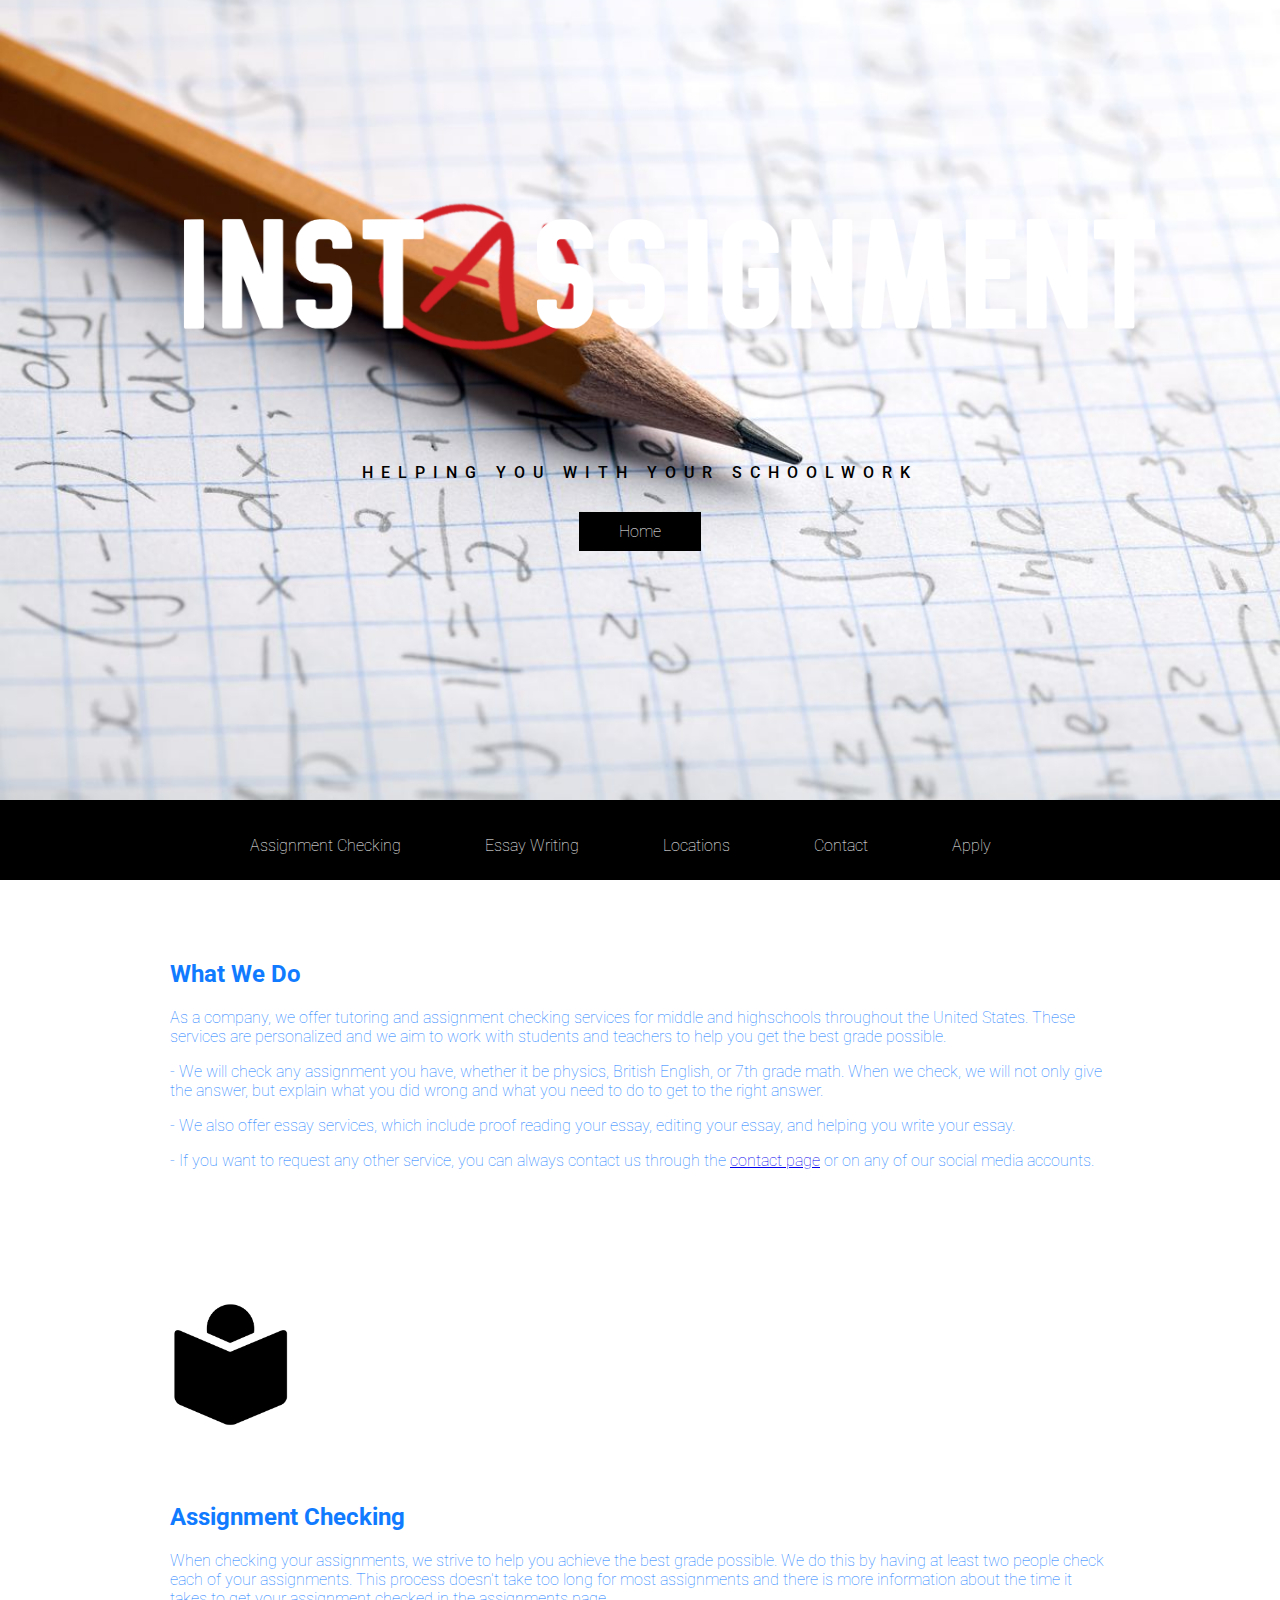
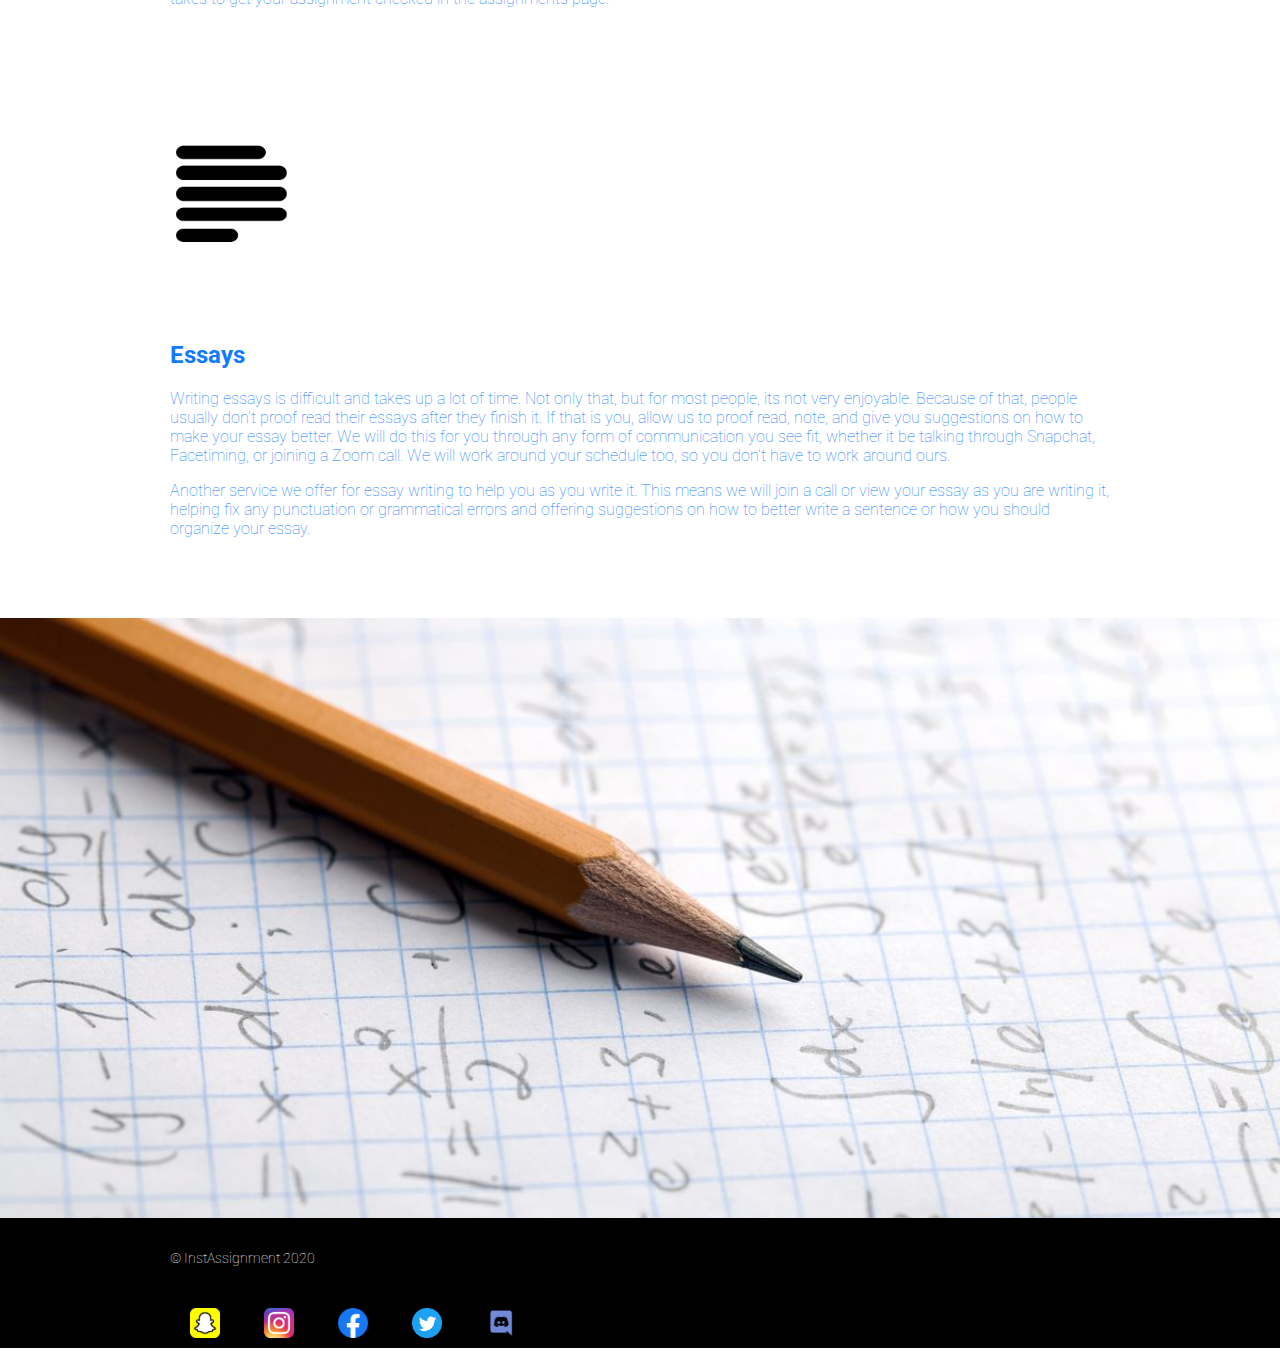
==== commit 7abfef0b: "Update index.html" ====
--- a/index.html
+++ b/index.html
@@ -56,10 +56,10 @@
     <div class="main">
       <div class="container">
         <h2>What We Do</h2>
-        <p>As a company, we offer tutoring and assignment checking services for middle and highschools throughout Pueblo, CO. These services are personalized and we aim to work with students and teachers to help you get the best grade possible.</p>
-        <p>- We will check any assignment you have, whether it be physics, British english, or 7th grade math. When we check, we will not only give the answer, but explain what you did wrong and what you need to do to get to the right answer.</p>
+        <p>As a company, we offer tutoring and assignment checking services for middle and highschools throughout the United States. These services are personalized and we aim to work with students and teachers to help you get the best grade possible.</p>
+        <p>- We will check any assignment you have, whether it be physics, British English, or 7th grade math. When we check, we will not only give the answer, but explain what you did wrong and what you need to do to get to the right answer.</p>
         <p>- We also offer essay services, which include proof reading your essay, editing your essay, and helping you write your essay.</p>
-        <p>- If you want to request any other service, you can always contact us through email or on any of our social media accounts.</p>
+        <p>- If you want to request any other service, you can always contact us through the <a href="contact.html">contact page</a> or on any of our social media accounts.</p>
       </div>
     </div>
 
--- a/index.css
+++ b/index.css
@@ -29,7 +29,7 @@
 }
 
 @media (max-width: 960px) {
-.header .container img iframe {
+.header .container img {
   width: 75%
 }
 }
